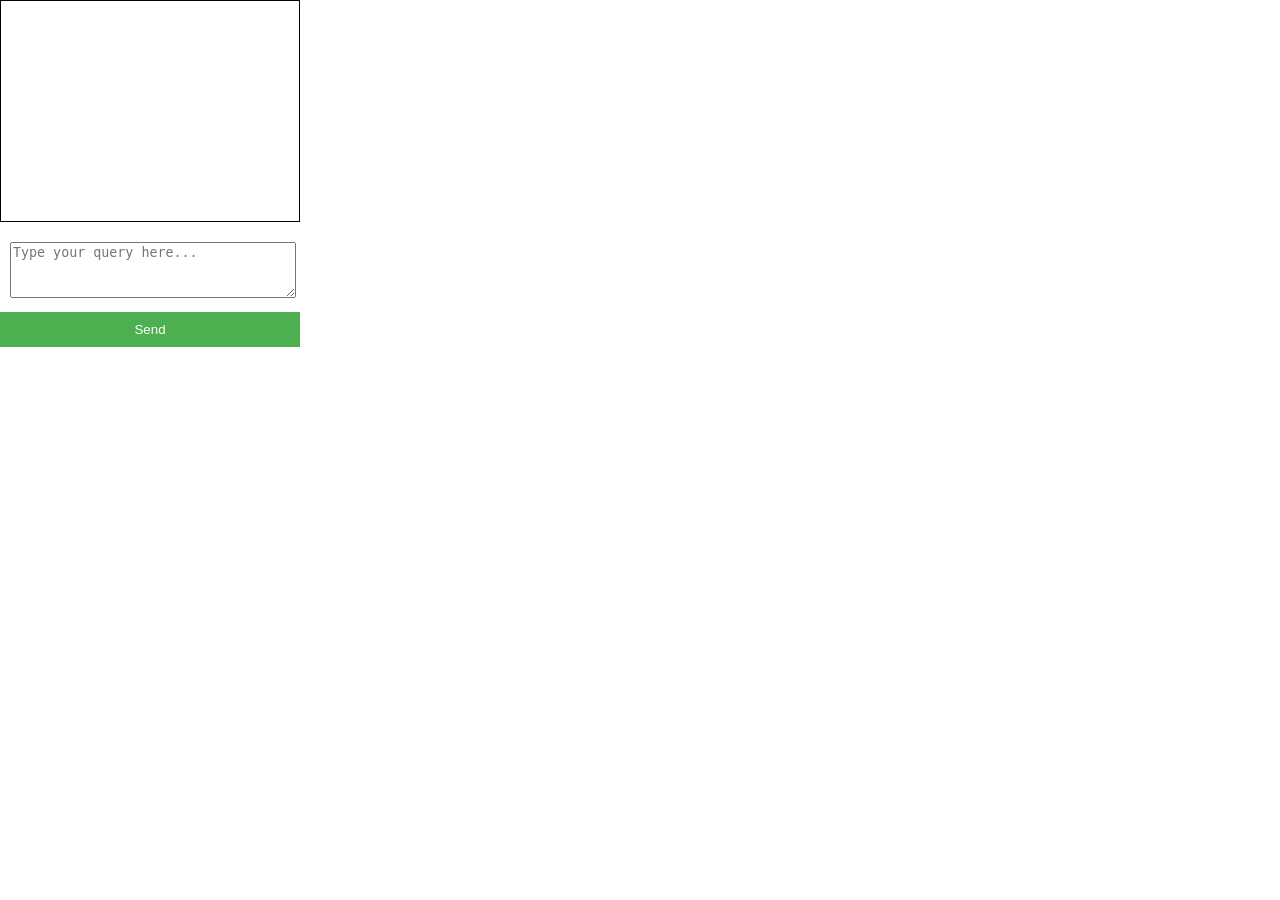
==== projectAI/popup.html @ 9ea8d8bf "Add files via upload" ====
<!DOCTYPE html>
<html lang="en">
<head>
    <meta charset="UTF-8">
    <meta name="viewport" content="width=device-width, initial-scale=1.0">
    <title>AI Helper</title>
    <style>
        body {
            font-family: Arial, sans-serif;
            margin: 0;
            padding: 0;
            width: 300px;
        }
        #response-container {
            height: 200px;
            overflow-y: auto;
            padding: 10px;
            border: 1px solid #000000;
            margin-bottom: 10px;
        }
        textarea {
            width: calc(100% - 20px);
            height: 50px;
            margin: 10px;
        }
        button {
            width: 100%;
            padding: 10px;
            background-color: #4CAF50;
            color: white;
            border: none;
            cursor: pointer;
        }
    </style>
</head>
<body>
    <div id="response-container"></div>
    <textarea id="chat-input" placeholder="Type your query here..."></textarea>
    <button id="send-button">Send</button>
    <script src="popup.js"></script>
</body>
</html>
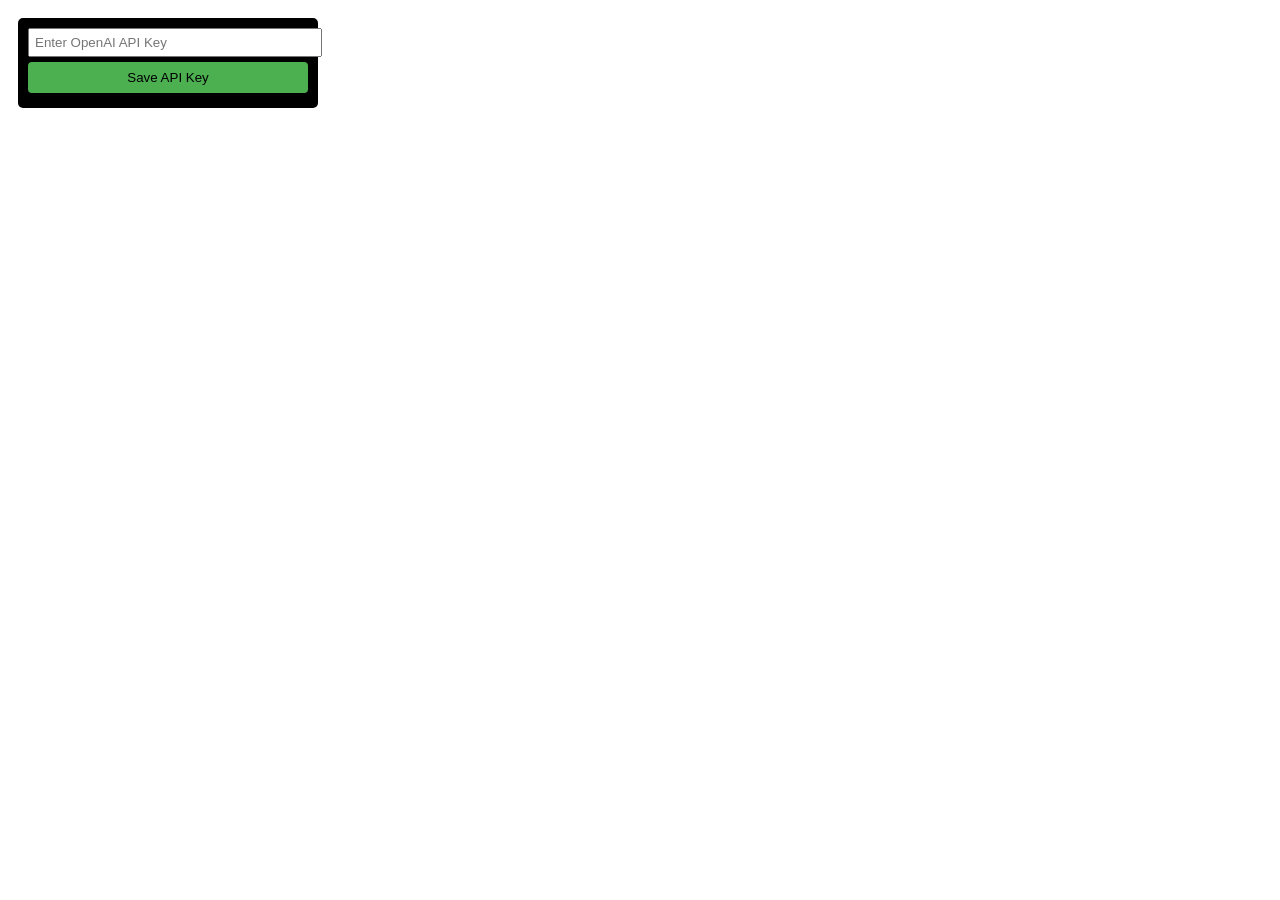
==== commit 1b36aec2: "Add files via upload" ====
--- a/projectAI/popup.html
+++ b/projectAI/popup.html
@@ -6,37 +6,44 @@
     <title>AI Helper</title>
     <style>
         body {
+            width: 300px;
+            padding: 10px;
             font-family: Arial, sans-serif;
-            margin: 0;
-            padding: 0;
-            width: 300px;
         }
-        #response-container {
-            height: 200px;
-            overflow-y: auto;
+        .api-section {
+            margin-bottom: 15px;
             padding: 10px;
-            border: 1px solid #000000;
-            margin-bottom: 10px;
+            background-color: #000000;
+            border-radius: 5px;
         }
-        textarea {
-            width: calc(100% - 20px);
-            height: 50px;
-            margin: 10px;
+        #api-key-input {
+            width: 100%;
+            padding: 5px;
+            margin-bottom: 5px;
         }
         button {
             width: 100%;
-            padding: 10px;
+            padding: 8px;
             background-color: #4CAF50;
-            color: white;
+            color: rgb(0, 0, 0);
             border: none;
+            border-radius: 4px;
             cursor: pointer;
+        }
+        #status {
+            margin-top: 5px;
+            color: green;
+            font-size: 12px;
+            text-align: center;
         }
     </style>
 </head>
 <body>
-    <div id="response-container"></div>
-    <textarea id="chat-input" placeholder="Type your query here..."></textarea>
-    <button id="send-button">Send</button>
+    <div class="api-section">
+        <input type="password" id="api-key-input" placeholder="Enter OpenAI API Key">
+        <button id="save-api-key">Save API Key</button>
+        <div id="status"></div>
+    </div>
     <script src="popup.js"></script>
 </body>
-</html>
+</html>
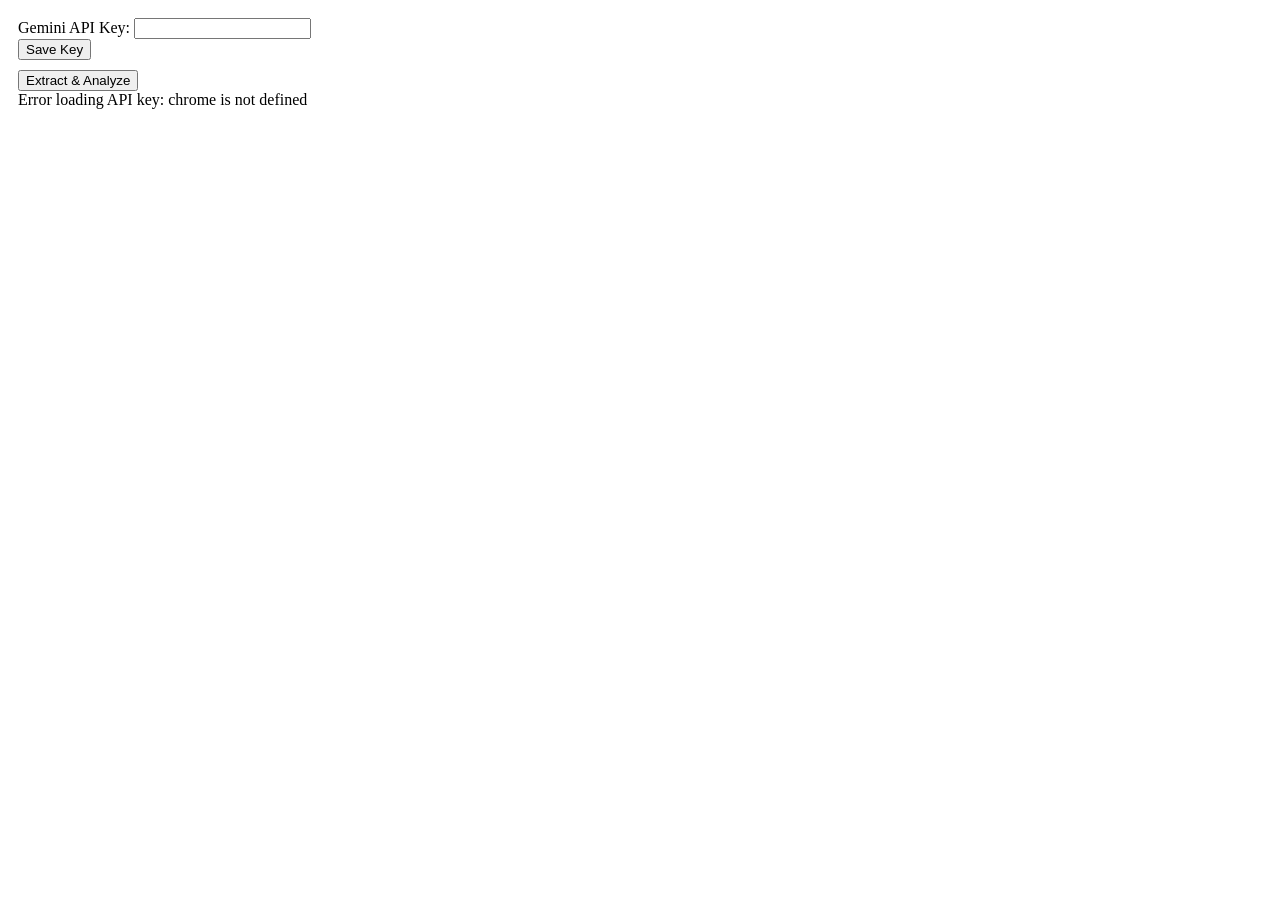
==== commit a774ae0a: "Add files via upload" ====
--- a/projectAI/popup.html
+++ b/projectAI/popup.html
@@ -1,49 +1,20 @@
 <!DOCTYPE html>
-<html lang="en">
+<html>
 <head>
-    <meta charset="UTF-8">
-    <meta name="viewport" content="width=device-width, initial-scale=1.0">
-    <title>AI Helper</title>
-    <style>
-        body {
-            width: 300px;
-            padding: 10px;
-            font-family: Arial, sans-serif;
-        }
-        .api-section {
-            margin-bottom: 15px;
-            padding: 10px;
-            background-color: #000000;
-            border-radius: 5px;
-        }
-        #api-key-input {
-            width: 100%;
-            padding: 5px;
-            margin-bottom: 5px;
-        }
-        button {
-            width: 100%;
-            padding: 8px;
-            background-color: #4CAF50;
-            color: rgb(0, 0, 0);
-            border: none;
-            border-radius: 4px;
-            cursor: pointer;
-        }
-        #status {
-            margin-top: 5px;
-            color: green;
-            font-size: 12px;
-            text-align: center;
-        }
-    </style>
+  <style>
+    body { width: 300px; padding: 10px; }
+    #response { white-space: pre-wrap; }
+    .input-group { margin-bottom: 10px; }
+  </style>
 </head>
 <body>
-    <div class="api-section">
-        <input type="password" id="api-key-input" placeholder="Enter OpenAI API Key">
-        <button id="save-api-key">Save API Key</button>
-        <div id="status"></div>
-    </div>
-    <script src="popup.js"></script>
+  <div class="input-group">
+    <label for="api-key">Gemini API Key:</label>
+    <input type="text" id="api-key" />
+    <button id="save-key">Save Key</button>
+  </div>
+  <button id="extract">Extract & Analyze</button>
+  <div id="response"></div>
+  <script src="popup.js"></script>
 </body>
 </html>
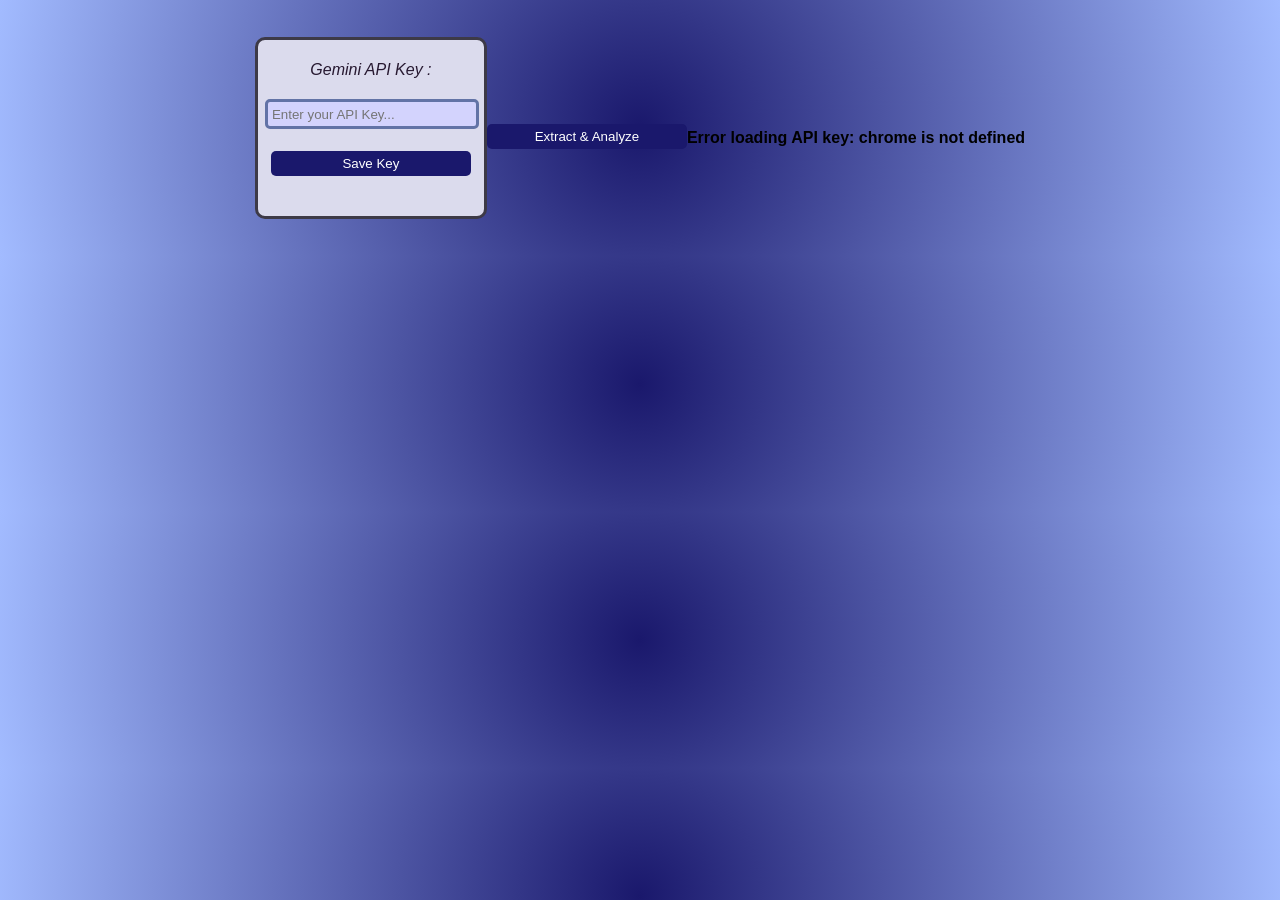
==== commit 98c936b4: "Update popup.html" ====
--- a/projectAI/popup.html
+++ b/projectAI/popup.html
@@ -1,20 +1,17 @@
 <!DOCTYPE html>
 <html>
 <head>
-  <style>
-    body { width: 300px; padding: 10px; }
-    #response { white-space: pre-wrap; }
-    .input-group { margin-bottom: 10px; }
-  </style>
+  <link rel="stylesheet" href="design.css">
+</head>
 </head>
 <body>
   <div class="input-group">
-    <label for="api-key">Gemini API Key:</label>
-    <input type="text" id="api-key" />
+    <label class="api-key" for="api-key">Gemini API Key :</label>
+    <input type="text" id="api-key" placeholder="Enter your API Key..."/>
     <button id="save-key">Save Key</button>
   </div>
   <button id="extract">Extract & Analyze</button>
   <div id="response"></div>
   <script src="popup.js"></script>
 </body>
-</html>+</html>
--- a/projectAI/design.css
+++ b/projectAI/design.css
@@ -0,0 +1,83 @@
+.input-group{
+    background-color: rgb(219, 219, 237);
+    width: 200px;
+    height: 150px;
+    border-radius: 10px;
+    padding: 13px;
+    font-family: sans-serif;
+    border: #3d3a47;
+    border-radius: 10px;
+    border-style: solid;
+}
+
+
+.api-key{
+    padding: 8px;
+    display: flex;
+    font-size: 16px;
+    font-style: oblique;
+    justify-content: center;
+    color: #271931;
+}
+
+#api-key{
+    width: 200px;
+    height: 16px;
+    font-family: sans-serif;
+    background-color: #d3d3fd;
+    color: #424247a8;
+    border: none;
+    border-radius: 5px;
+    padding: 4px;
+    margin: 2px;
+    position: relative;
+    left: -8px;
+    top: 10px;
+    border: #6273a6;
+    border-radius: 5px;
+    border-style: solid;
+
+}
+
+#save-key{
+    border: none;
+    border-radius: 5px;
+    color: #ffffff;
+    background-color: rgb(26 24 108);
+    width: 200px;
+    position: relative;
+    bottom: -30px;
+    height: 25px;
+}
+
+body{
+    display: flex;
+    flex-wrap: wrap;
+    align-content: center;
+    justify-content: center;
+    align-items: center;
+    background-color: #e2e5ff;
+    border: none;
+    height: 240px;
+    background-image: radial-gradient(circle, rgb(26 24 108), #a2bbff);
+      
+}
+
+#extract{
+    border: none;
+    border-radius: 5px;
+    color: #ffffff;
+    background-color: rgb(26 24 108);
+    width: 200px;
+    position: relative;
+    bottom: -8px;
+    height: 25px;
+}
+
+#response{
+    font-weight: bold;
+    font-family: sans-serif;
+    position: relative;
+    top: 10px;
+}
+
